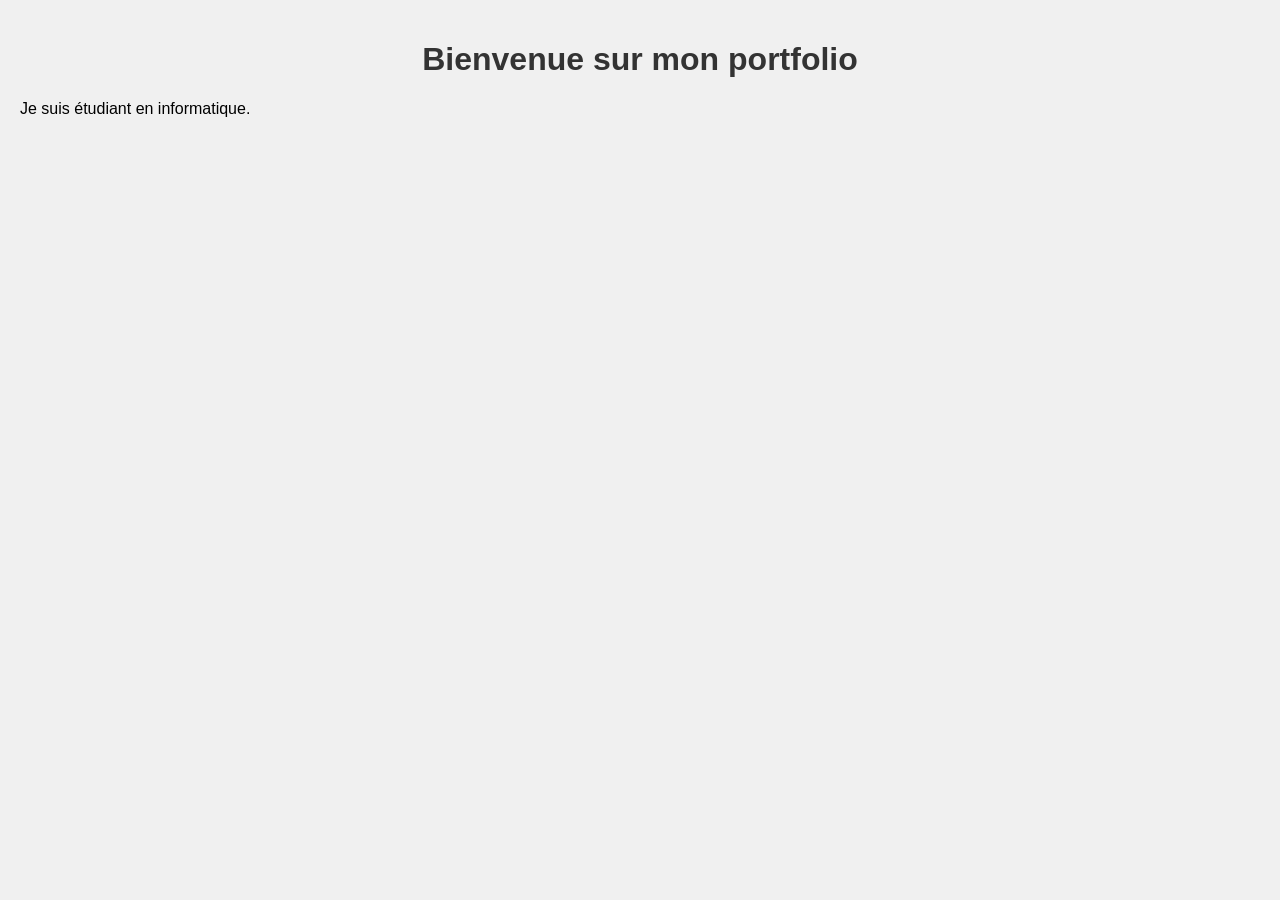
==== index.html @ 7d319b98 "commit de 9h55" ====
<!DOCTYPE html>
<html lang="fr">
 <head>
 <meta charset="UTF-8"/>
 <meta name="viewport" content="width=device-width, initial-scale=1.
0"/>
 <title>Mon Portfolio</title>
 <link rel="stylesheet" href="style.css"/>
 </head>
 <body>
 <header>
 <h1>Bienvenue sur mon portfolio</h1>
 </header>
 <main>
 <p>Je suis étudiant en informatique.</p>
 </main>
 </body>
</html>
---- style.css ----
body {
 font-family: Arial, sans-serif;
 margin: 0;
 padding: 20px;
 background-color: #f0f0f0;
}
header {
 text-align: center;
 color: #333;
}
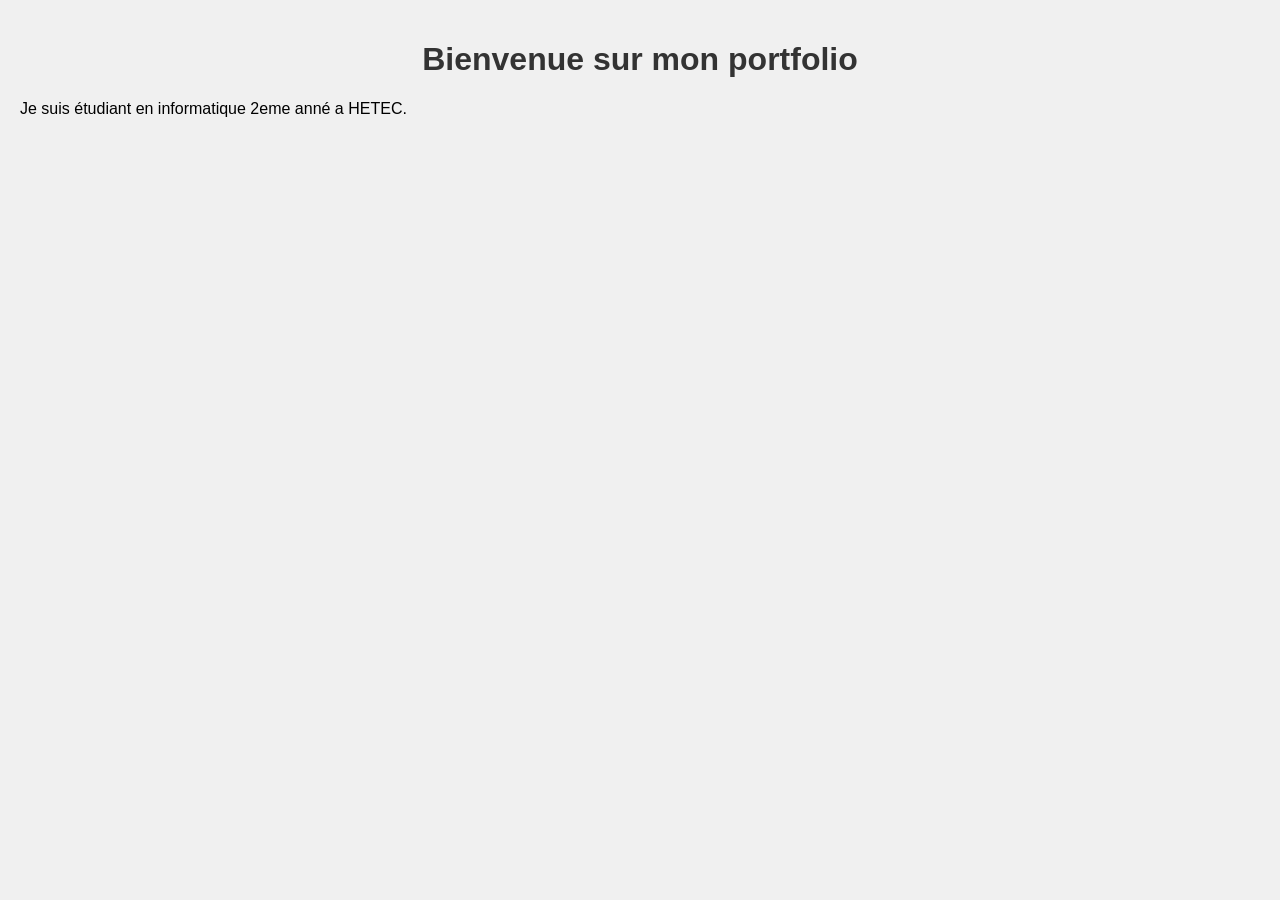
==== commit 41be4382: "je suis a Hetec" ====
--- a/index.html
+++ b/index.html
@@ -12,7 +12,7 @@
  <h1>Bienvenue sur mon portfolio</h1>
  </header>
  <main>
- <p>Je suis étudiant en informatique.</p>
+ <p>Je suis étudiant en informatique 2eme anné a HETEC.</p>
  </main>
  </body>
 </html>
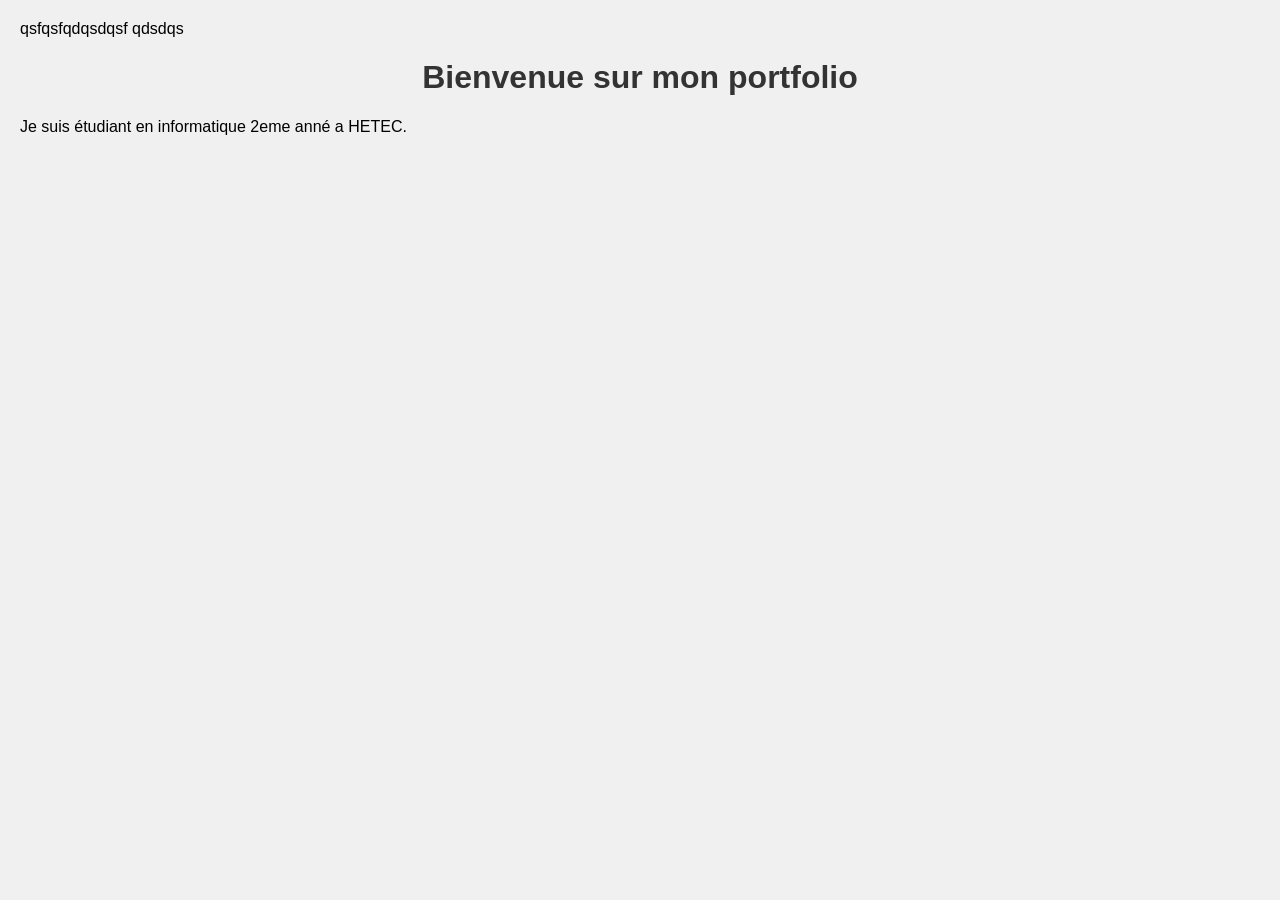
==== commit e4a79b32: "Update index.html" ====
--- a/index.html
+++ b/index.html
@@ -6,6 +6,7 @@
 0"/>
  <title>Mon Portfolio</title>
  <link rel="stylesheet" href="style.css"/>
+   qsfqsfqdqsdqsf qdsdqs
  </head>
  <body>
  <header>
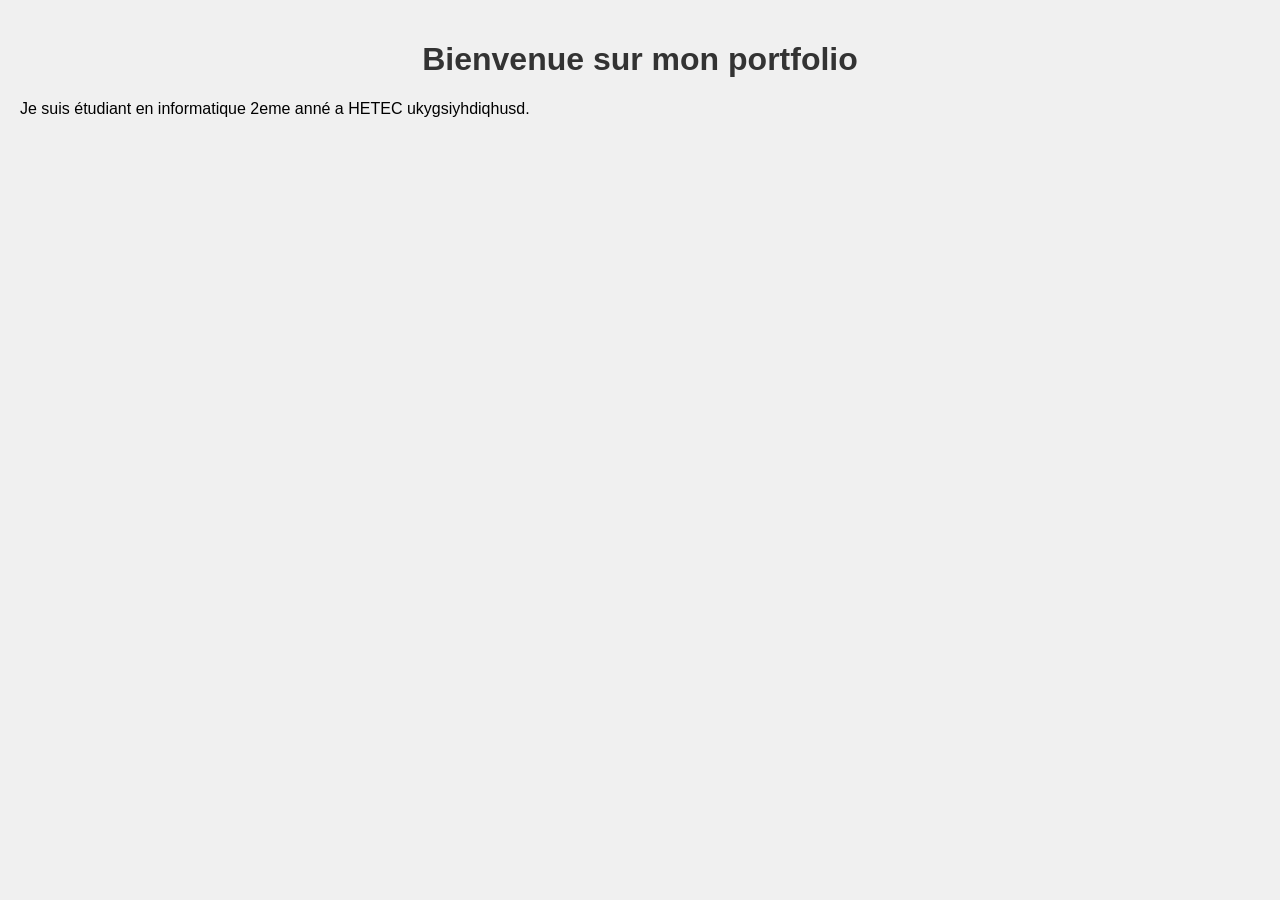
==== commit b3330ad2: "mise a jour" ====
--- a/index.html
+++ b/index.html
@@ -6,14 +6,13 @@
 0"/>
  <title>Mon Portfolio</title>
  <link rel="stylesheet" href="style.css"/>
-   qsfqsfqdqsdqsf qdsdqs
  </head>
  <body>
  <header>
  <h1>Bienvenue sur mon portfolio</h1>
  </header>
  <main>
- <p>Je suis étudiant en informatique 2eme anné a HETEC.</p>
+ <p>Je suis étudiant en informatique 2eme anné a HETEC ukygsiyhdiqhusd.</p>
  </main>
  </body>
 </html>
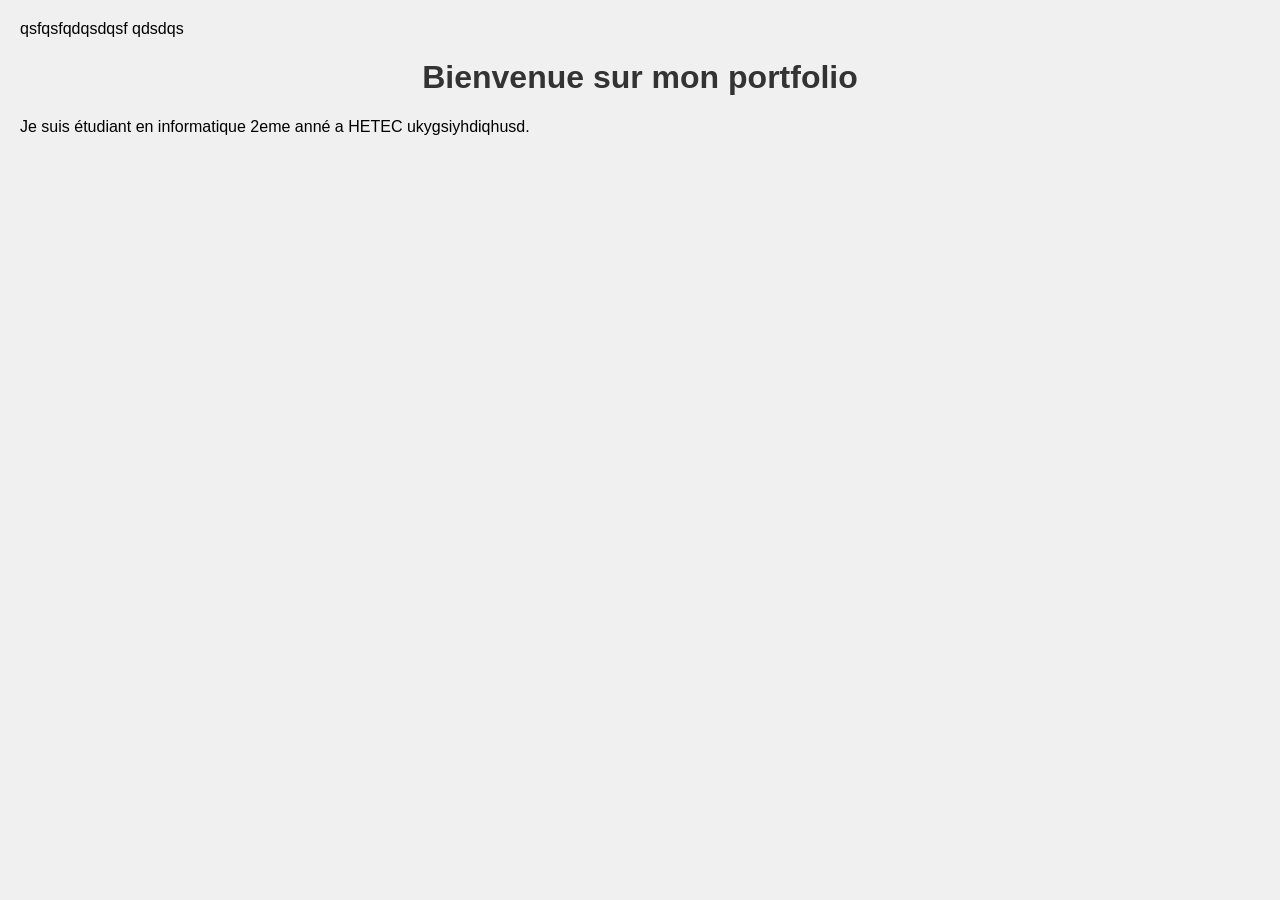
==== commit 8907e8a8: "Merge branch 'main' of https://github.com/Shwaib19/testGitub" ====
--- a/index.html
+++ b/index.html
@@ -6,6 +6,7 @@
 0"/>
  <title>Mon Portfolio</title>
  <link rel="stylesheet" href="style.css"/>
+   qsfqsfqdqsdqsf qdsdqs
  </head>
  <body>
  <header>
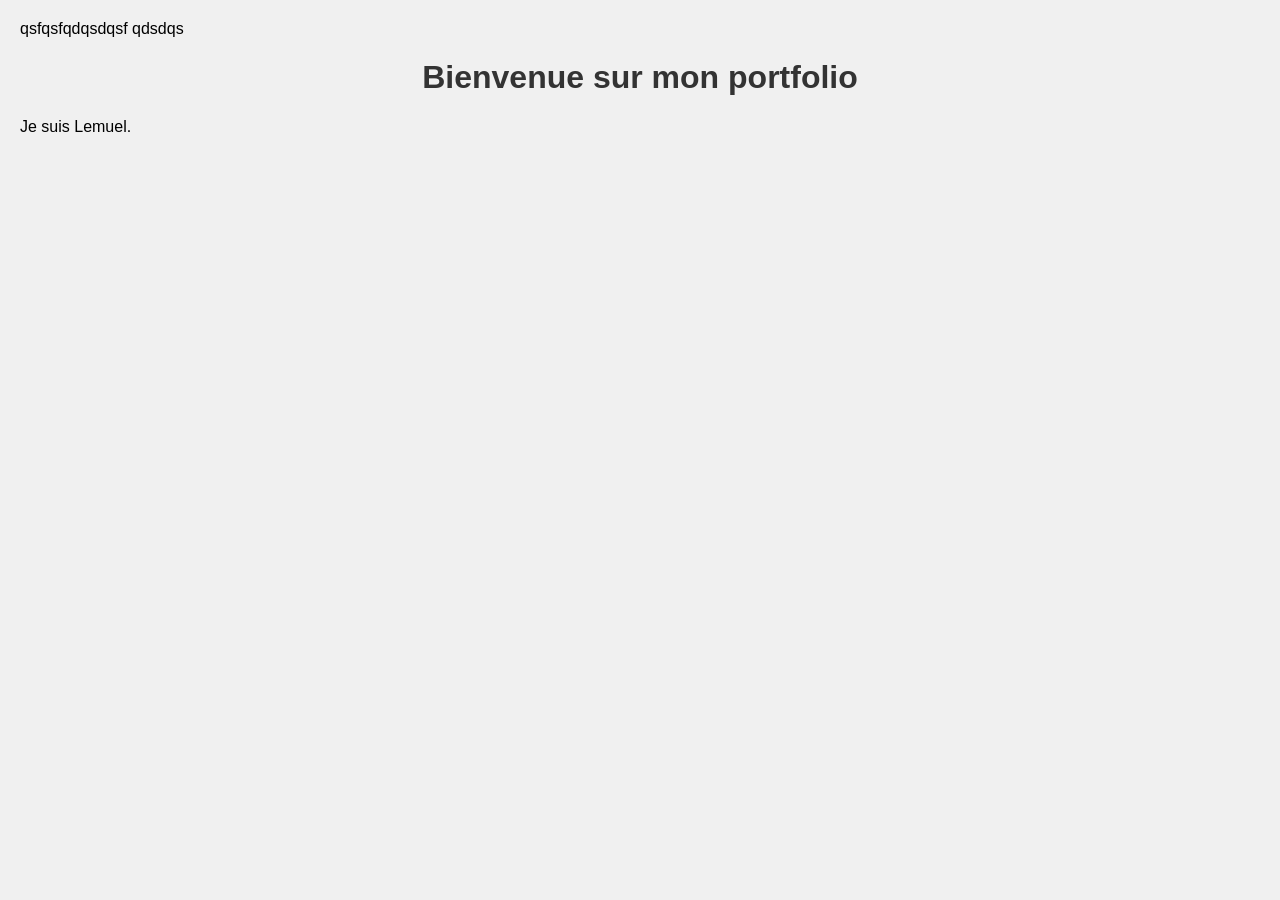
==== commit 3d025b3b: "lemuel mise a jour" ====
--- a/index.html
+++ b/index.html
@@ -13,7 +13,7 @@
  <h1>Bienvenue sur mon portfolio</h1>
  </header>
  <main>
- <p>Je suis étudiant en informatique 2eme anné a HETEC ukygsiyhdiqhusd.</p>
+ <p>Je suis Lemuel.</p>
  </main>
  </body>
 </html>
